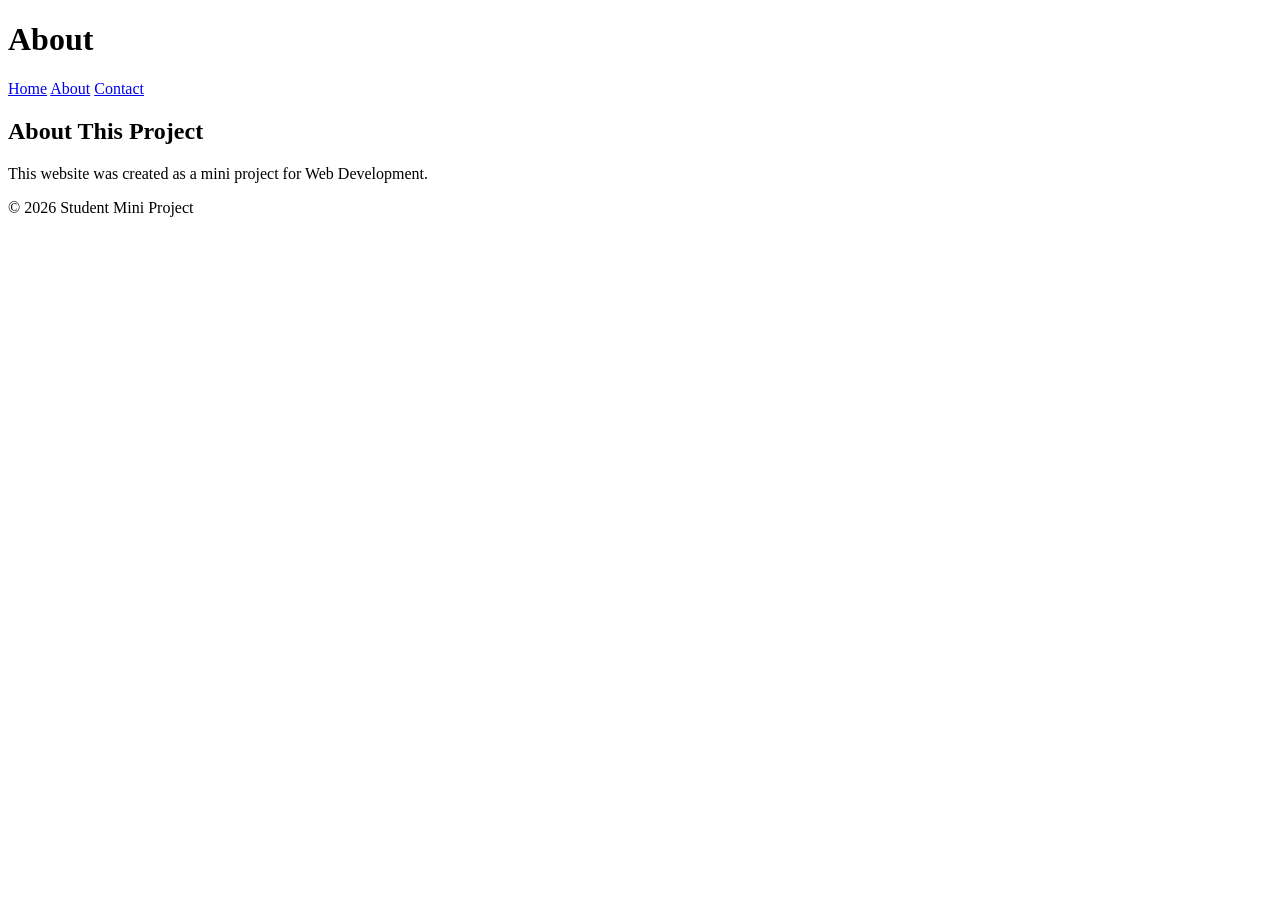
==== about.html @ 97b77f9d "Add files via upload" ====
<!DOCTYPE html>
<html lang="en">
<head>
<meta charset="UTF-8">
<meta name="viewport" content="width=device-width, initial-scale=1.0">
<meta name="description" content="About page">
<title>My Project</title>
<link rel="stylesheet" href="css/style.css">
</head>
<body>
<header>
<h1>About</h1>
<nav>
<a href="index.html">Home</a>
<a href="about.html">About</a>
<a href="contact.html">Contact</a>
</nav>
</header>
<section>
<h2>About This Project</h2>
<p>This website was created as a mini project for Web Development.</p>
</section>
<footer><p>&copy; 2026 Student Mini Project</p></footer>
</body>
</html>
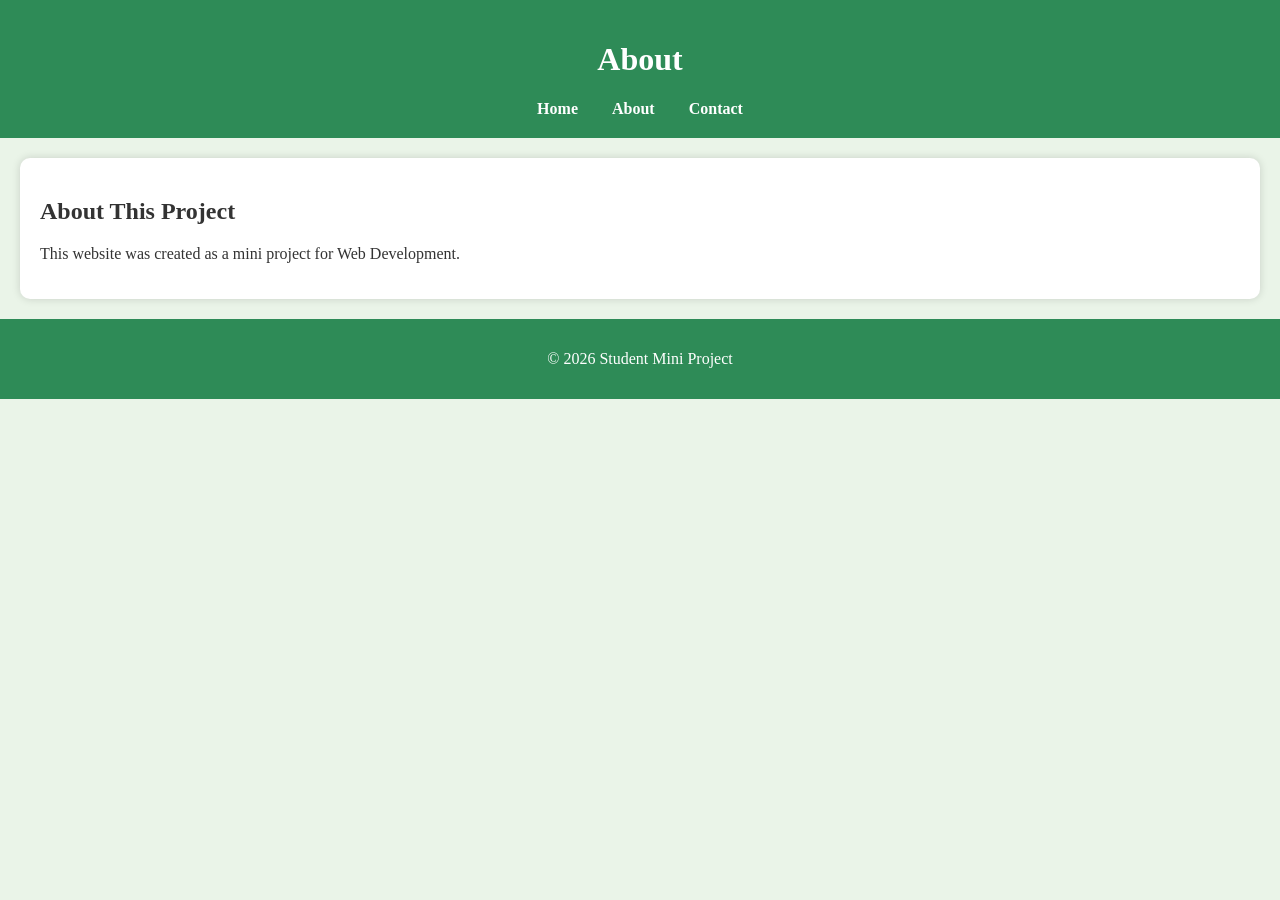
==== commit ce4b8714: "Update about.html" ====
--- a/about.html
+++ b/about.html
@@ -5,7 +5,7 @@
 <meta name="viewport" content="width=device-width, initial-scale=1.0">
 <meta name="description" content="About page">
 <title>My Project</title>
-<link rel="stylesheet" href="css/style.css">
+<link rel="stylesheet" href="style.css">
 </head>
 <body>
 <header>
@@ -22,4 +22,4 @@
 </section>
 <footer><p>&copy; 2026 Student Mini Project</p></footer>
 </body>
-</html>+</html>
--- a/style.css
+++ b/style.css
@@ -0,0 +1,73 @@
+/* General Styles */
+
+body {
+    font-family: Cambria, Georgia, serif;
+    background-color: #EAF4E8;
+    color: #333333;
+    margin: 0;
+    padding: 0;
+}
+
+/* Header */
+
+header {
+    background-color: #2E8B57;
+    color: white;
+    text-align: center;
+    padding: 20px;
+}
+
+/* Navigation */
+
+nav {
+    margin-top: 10px;
+}
+
+nav a {
+    color: white;
+    text-decoration: none;
+    margin: 15px;
+    font-weight: bold;
+}
+
+nav a:hover {
+    color: #FFE082;
+}
+
+/* Sections */
+
+section {
+    background-color: white;
+    margin: 20px;
+    padding: 20px;
+    border-radius: 10px;
+    box-shadow: 0 0 8px rgba(0,0,0,.15);
+}
+
+/* Form */
+
+label {
+    display: block;
+    margin-top: 15px;
+}
+
+input {
+    width: 100%;
+    padding: 10px;
+    box-sizing: border-box;
+}
+
+button {
+    margin-top: 15px;
+    padding: 10px 20px;
+    background-color: #2E8B57;
+    color: white;
+    border: none;
+}
+
+footer {
+    background-color: #2E8B57;
+    color: white;
+    text-align: center;
+    padding: 15px;
+}
